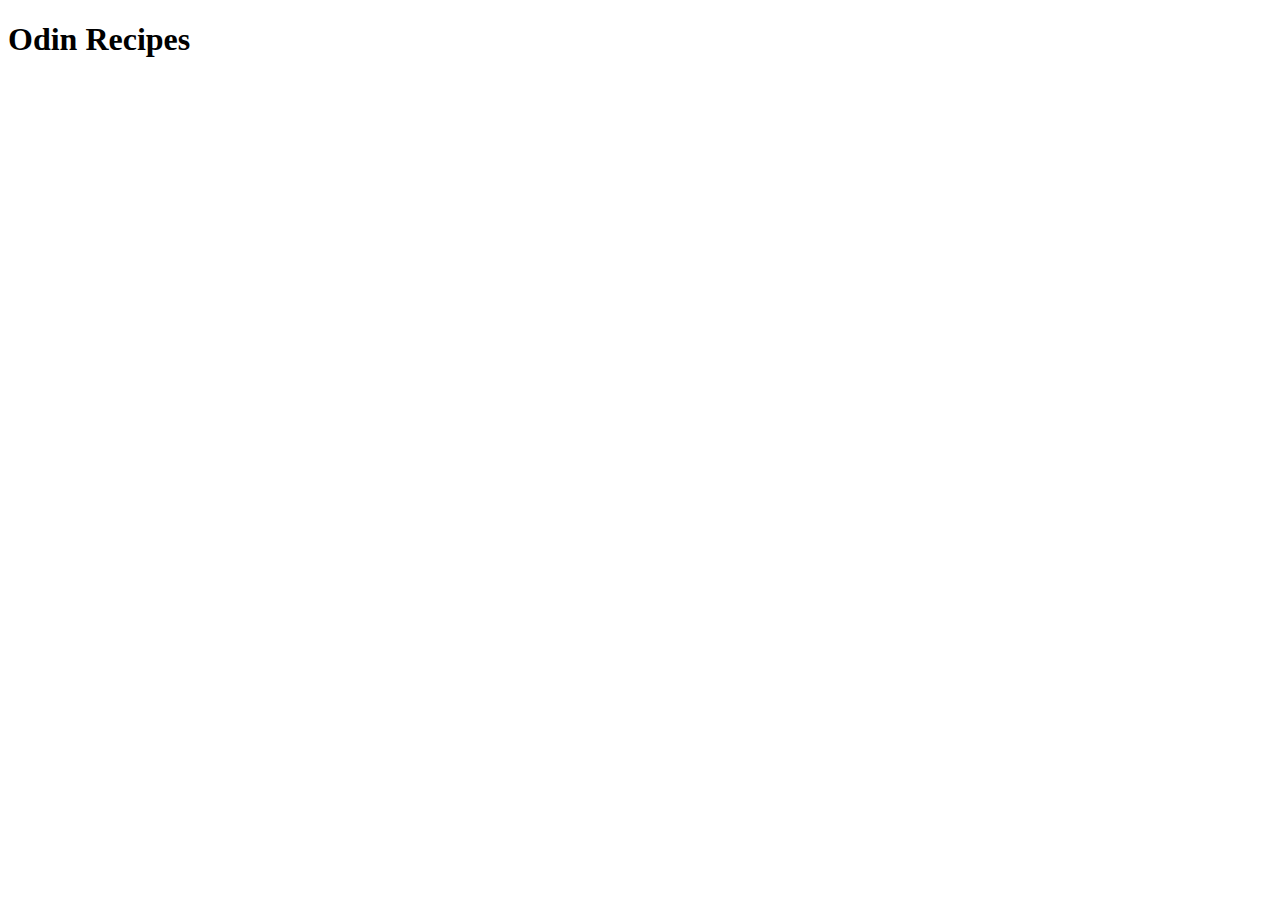
==== index.html @ 47b32cc0 "Add BoilerplateHTML with Heading" ====
<!DOCTYPE html>
<html lang="en">
  <head>
    <meta charset="UTF-8" />
    <meta http-equiv="X-UA-Compatible" content="IE=edge" />
    <meta name="viewport" content="width=device-width, initial-scale=1.0" />
    <title>Recipe Website</title>
  </head>
  <body>
    <h1>Odin Recipes</h1>
  </body>
</html>
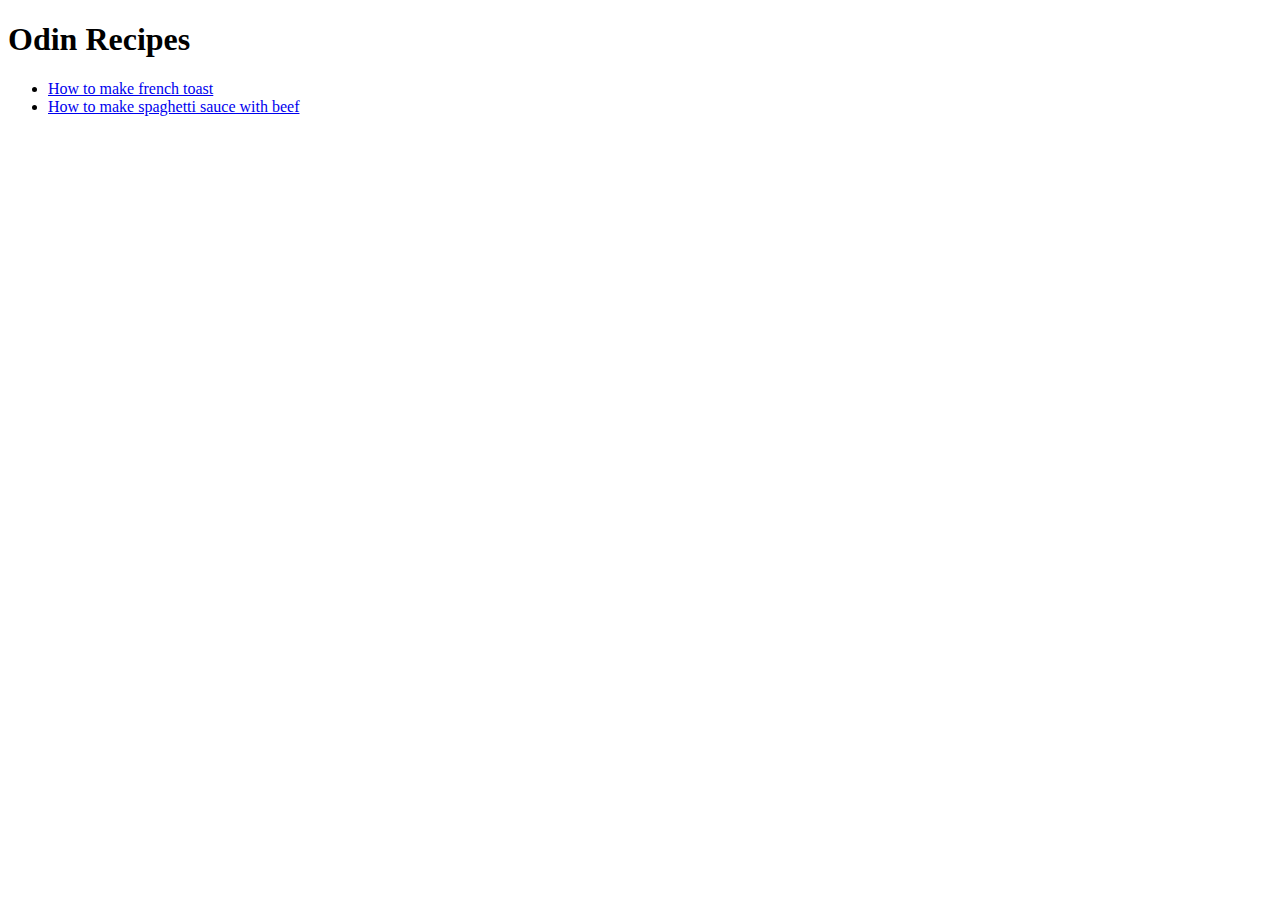
==== commit e44bdf49: "Add Link to spaghetti.html" ====
--- a/index.html
+++ b/index.html
@@ -8,5 +8,14 @@
   </head>
   <body>
     <h1>Odin Recipes</h1>
+
+    <ul>
+      <li><a href="recipes/frenchtoast.html">How to make french toast</a></li>
+      <li>
+        <a href="recipes/spaghetti.html"
+          >How to make spaghetti sauce with beef</a
+        >
+      </li>
+    </ul>
   </body>
 </html>
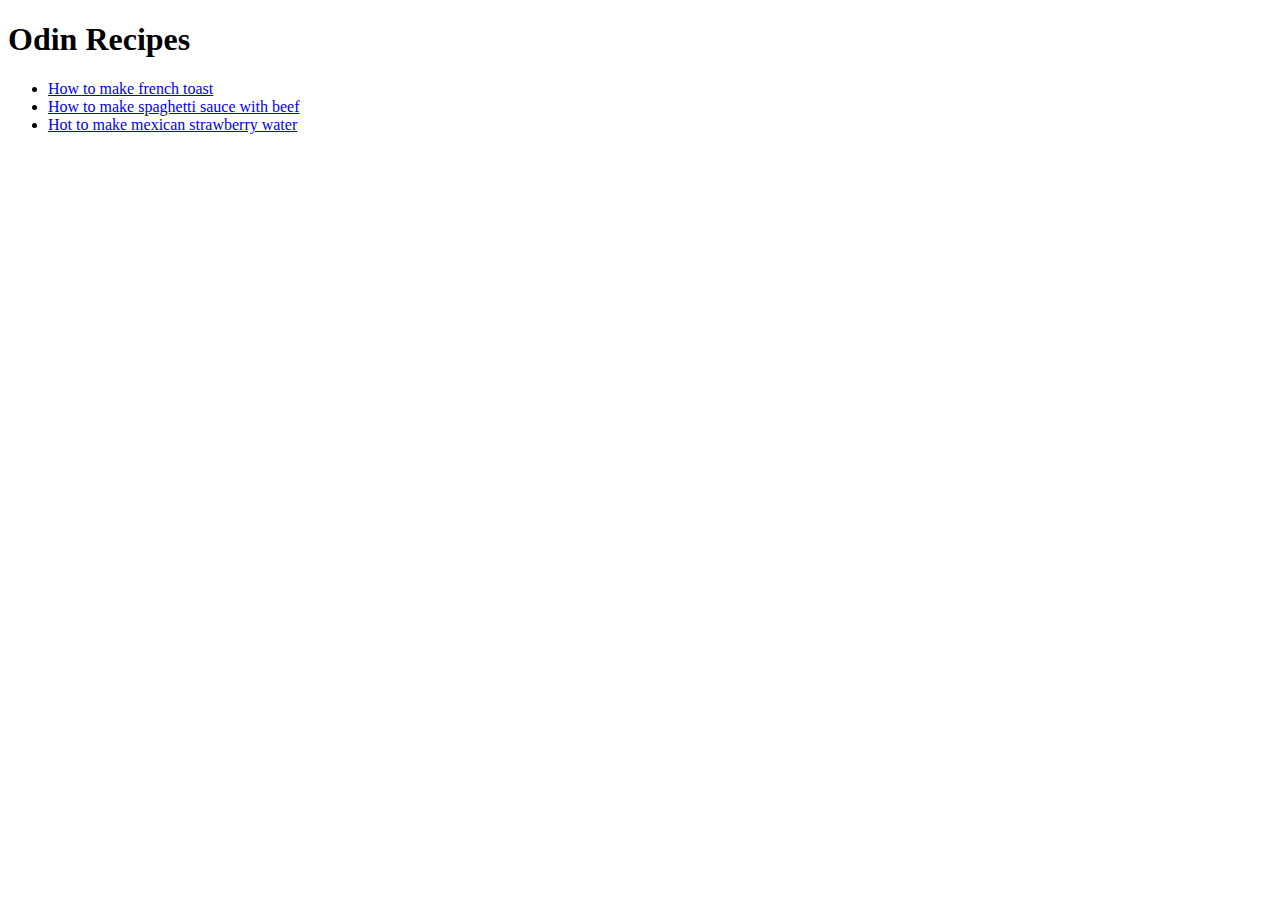
==== commit ee805797: "Add link to aguadefresa" ====
--- a/index.html
+++ b/index.html
@@ -16,6 +16,11 @@
           >How to make spaghetti sauce with beef</a
         >
       </li>
+      <li>
+        <a href="recipes/spaghetti.html"
+          >Hot to make mexican strawberry water</a
+        >
+      </li>
     </ul>
   </body>
 </html>
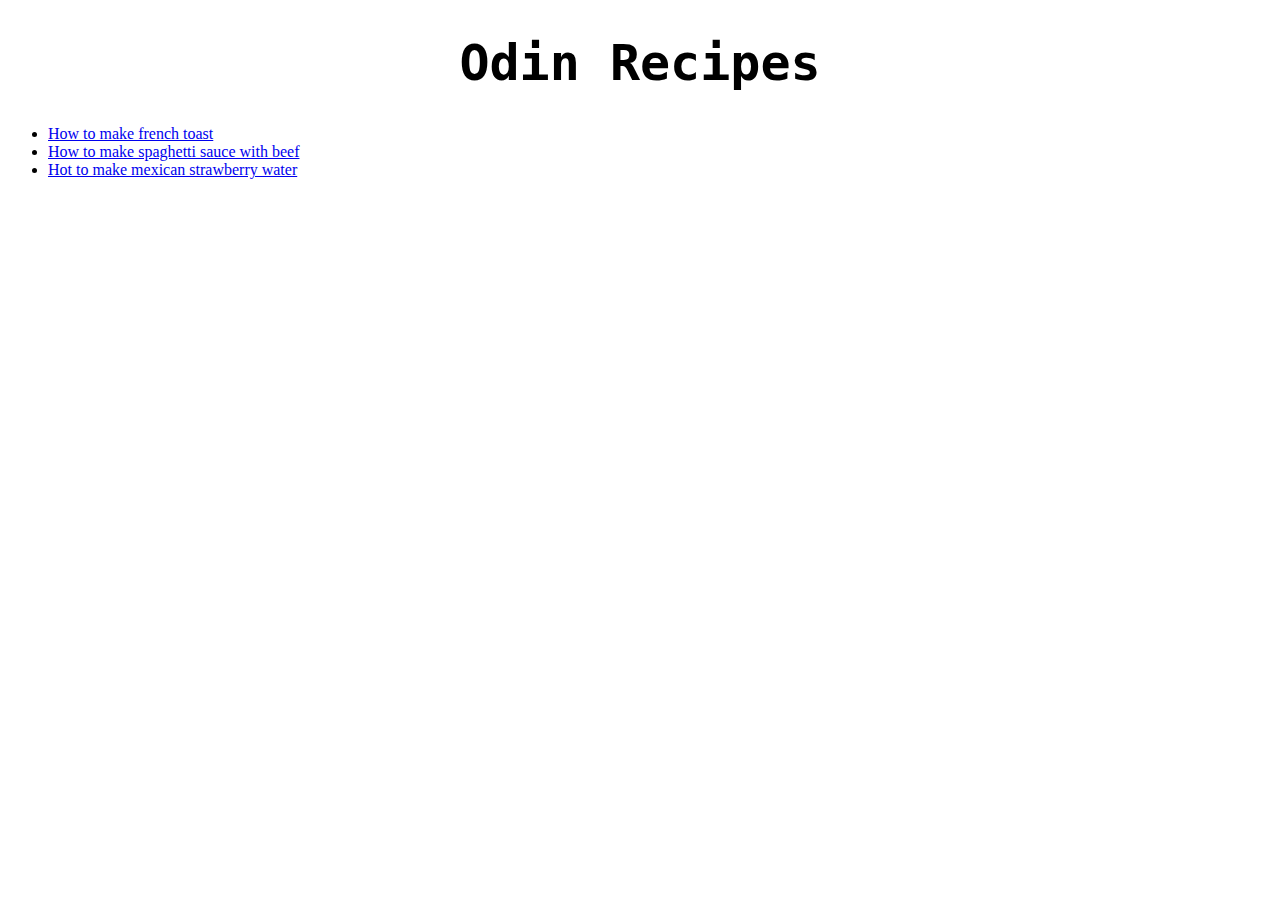
==== commit d19b4251: "Modify Header on front page" ====
--- a/index.html
+++ b/index.html
@@ -5,9 +5,10 @@
     <meta http-equiv="X-UA-Compatible" content="IE=edge" />
     <meta name="viewport" content="width=device-width, initial-scale=1.0" />
     <title>Recipe Website</title>
+    <link rel="stylesheet" href="./style/styles.css" />
   </head>
   <body>
-    <h1>Odin Recipes</h1>
+    <h1 id="main-header">Odin Recipes</h1>
 
     <ul>
       <li><a href="recipes/frenchtoast.html">How to make french toast</a></li>
@@ -17,7 +18,7 @@
         >
       </li>
       <li>
-        <a href="recipes/spaghetti.html"
+        <a href="recipes/aguadefresa.html"
           >Hot to make mexican strawberry water</a
         >
       </li>
--- a/style/styles.css
+++ b/style/styles.css
@@ -0,0 +1,5 @@
+#main-header {
+  text-align: center;
+  font-size: 50px;
+  font-family: monospace;
+}
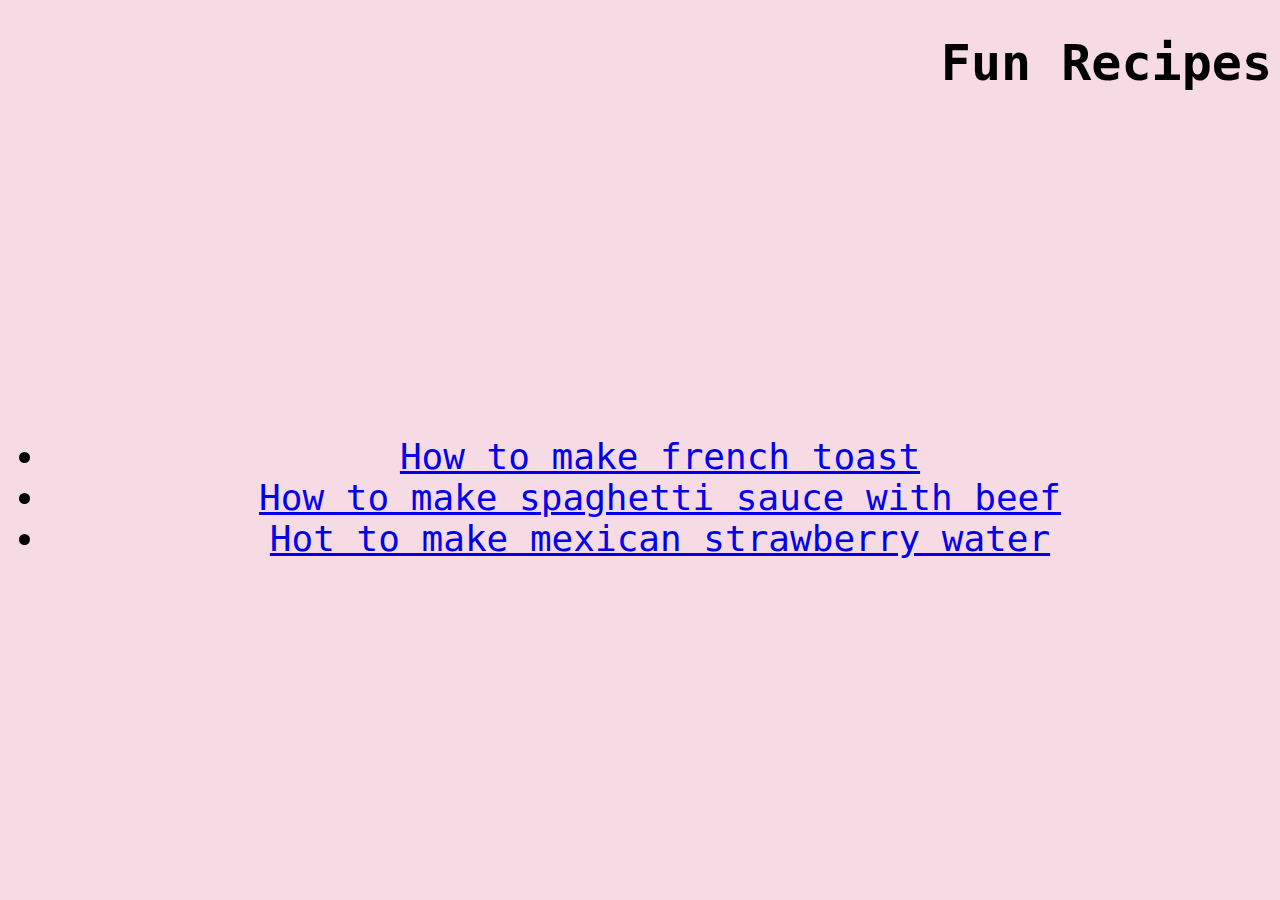
==== commit e61ea26d: "Update index.html" ====
--- a/index.html
+++ b/index.html
@@ -8,9 +8,17 @@
     <link rel="stylesheet" href="./style/styles.css" />
   </head>
   <body>
-    <h1 id="main-header">Odin Recipes</h1>
+    <h1 id="main-header">Fun Recipes</h1>
+    <iframe
+      src="https://giphy.com/embed/wm3Lc5T5NqJLa"
+      width="480"
+      height="272"
+      frameborder="0"
+      class="giphy-embed"
+      allowfullscreen
+    ></iframe>
 
-    <ul>
+    <ul class="main-list">
       <li><a href="recipes/frenchtoast.html">How to make french toast</a></li>
       <li>
         <a href="recipes/spaghetti.html"
--- a/style/styles.css
+++ b/style/styles.css
@@ -1,5 +1,36 @@
+* {
+  font-family: monospace;
+  background-color: #f6dae4;
+  text-align: center;
+}
+img {
+  height: auto;
+  width: 50%;
+}
 #main-header {
-  text-align: center;
+  text-align: right;
   font-size: 50px;
   font-family: monospace;
 }
+
+.main-list {
+  text-align: right;
+  font-size: 36px;
+  font-family: sans-serif;
+}
+.global-list {
+  text-align: center;
+  font-size: 28px;
+}
+p {
+  font-size: 20px;
+}
+h2 {
+  font-size: 30px;
+}
+h1 {
+  font-size: 36px;
+}
+h3 {
+  font-size: 26px;
+}
